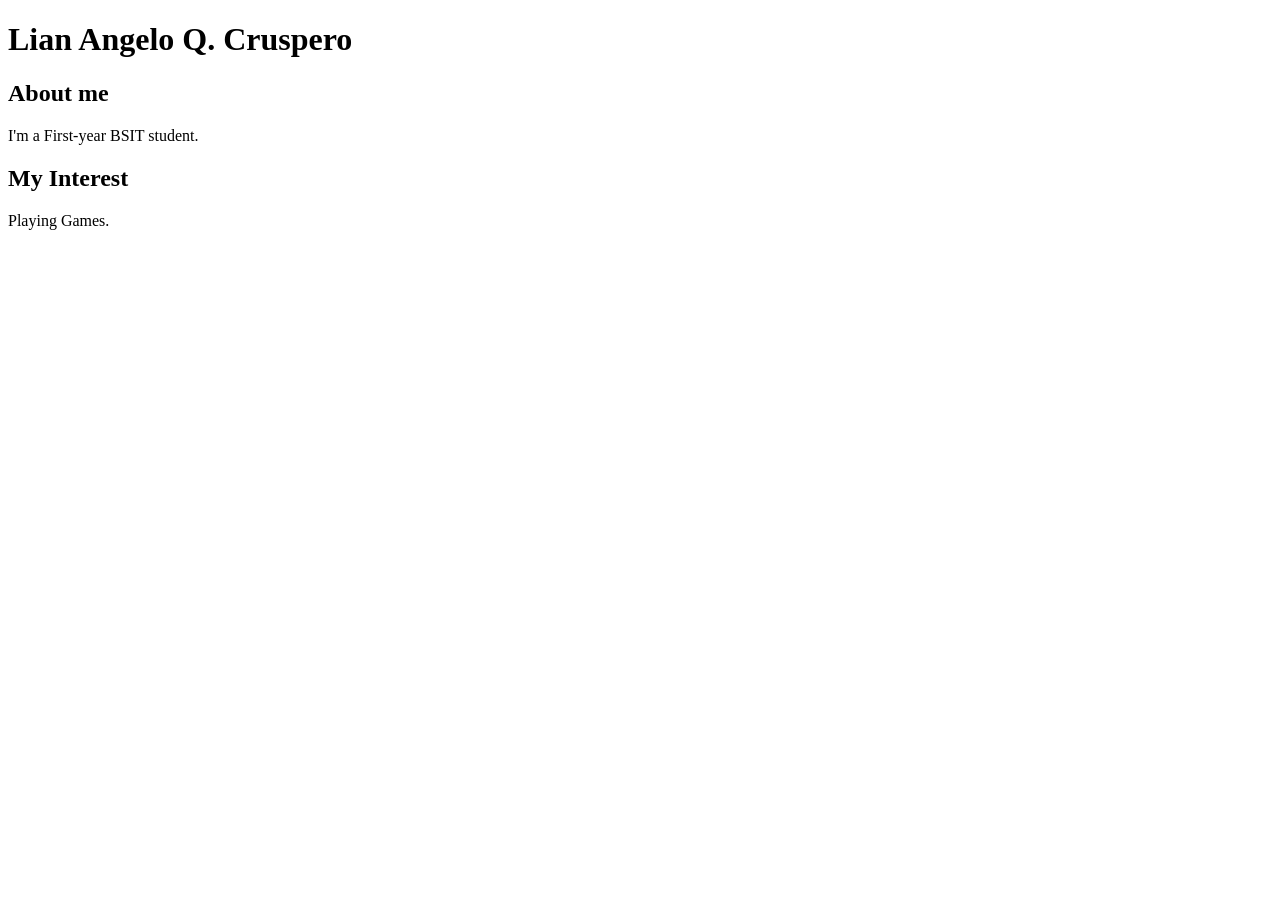
==== HTML-Lesson-1/index.html @ f141fc03 "NEW line" ====
<!DOCTYPE html>
<html lang="en">
    <head>
    <title>Website.Lian</title>
    <meta charset="UTF-8">
    <meta name="viewport" content="width=device-width, initial-scale=1.0">
    <meta name="keyworfs" content="HTML">
    <meta name="description" content="This is my portfolio website.">    
    </head>
    <body>
        <h1>Lian Angelo Q. Cruspero</h1>
        <h2>About me</h2>
        <p>I'm a First-year BSIT student.</p>

        <h2>My Interest</h2>
        <p>Playing Games.</p>
        <p></p>


    </body>
</html>
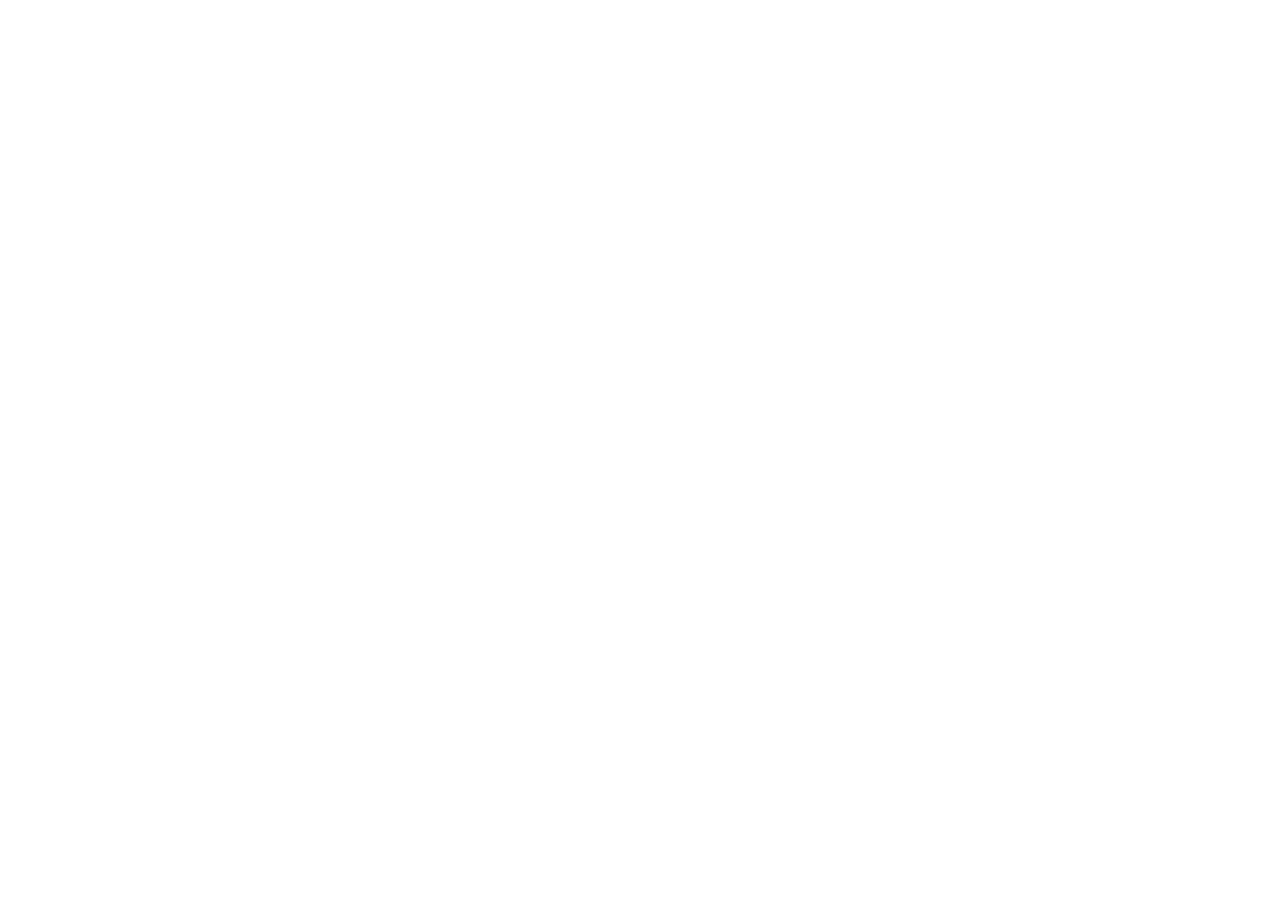
==== commit ea138036: "loops + arrays" ====
--- a/HTML-Lesson-1/index.html
+++ b/HTML-Lesson-1/index.html
@@ -5,17 +5,19 @@
     <meta charset="UTF-8">
     <meta name="viewport" content="width=device-width, initial-scale=1.0">
     <meta name="keyworfs" content="HTML">
-    <meta name="description" content="This is my portfolio website.">    
+    <meta name="description" content="This is my portfolio website.">
+    <link rel="stylesheet" href="style.css"/>
+    <link rel="preconnect" href="https://fonts.googleapis.com" />
+    <link rel="preconnect" href="https://fonts.gstatic.com" crossorigin />
+    <link
+      href="https://fonts.googleapis.com/css2?family=Aldrich&family=Pixelify+Sans:wght@400..700&display=swap"
+      rel="stylesheet"
+    />
+
+    <title>Document</title>    
     </head>
     <body>
-        <h1>Lian Angelo Q. Cruspero</h1>
-        <h2>About me</h2>
-        <p>I'm a First-year BSIT student.</p>
-
-        <h2>My Interest</h2>
-        <p>Playing Games.</p>
-        <p></p>
-
-
+        
+        
     </body>
 </html>
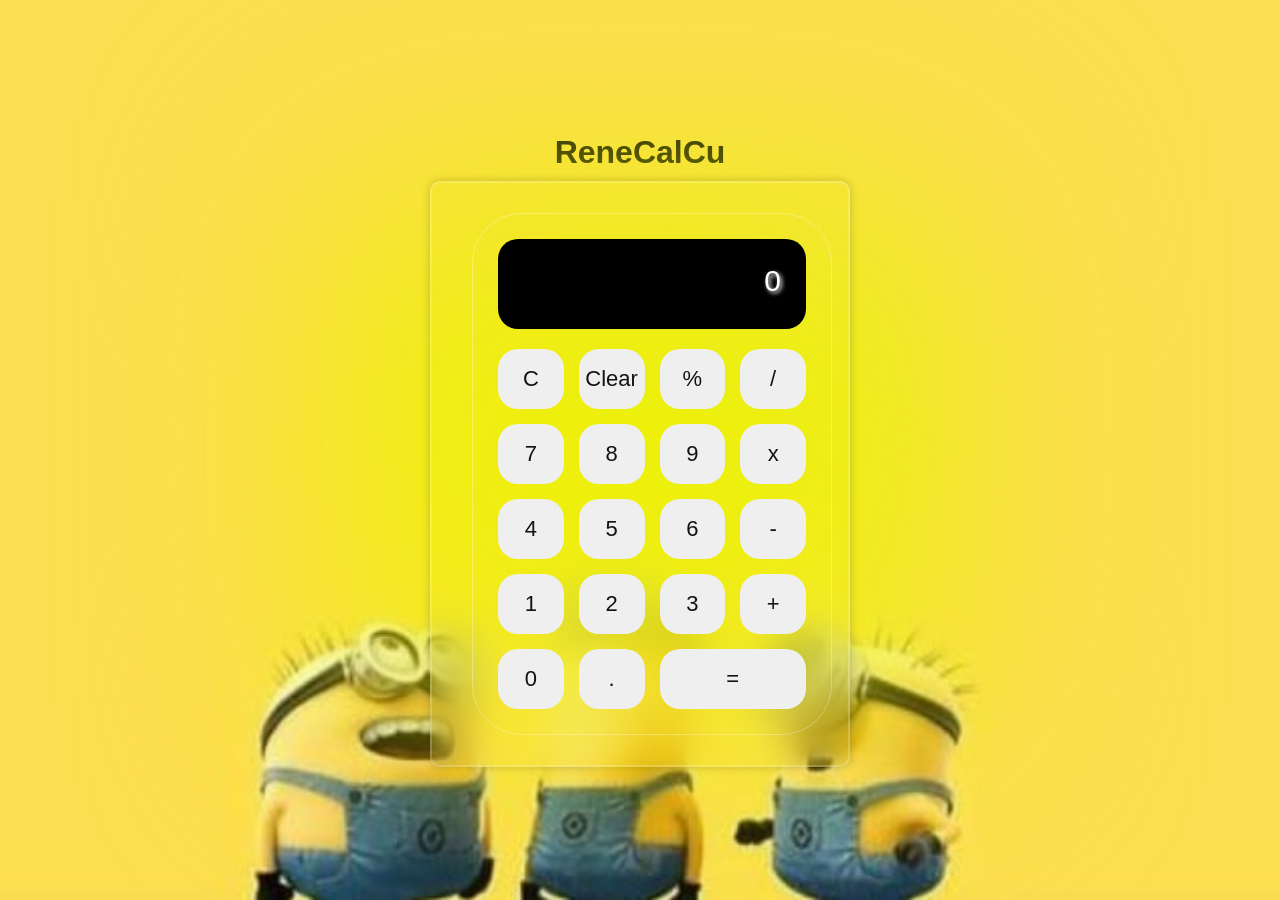
==== commit b426a483: "LIAN GWAPO" ====
--- a/HTML-Lesson-1/index.html
+++ b/HTML-Lesson-1/index.html
@@ -6,18 +6,57 @@
     <meta name="viewport" content="width=device-width, initial-scale=1.0">
     <meta name="keyworfs" content="HTML">
     <meta name="description" content="This is my portfolio website.">
-    <link rel="stylesheet" href="style.css"/>
-    <link rel="preconnect" href="https://fonts.googleapis.com" />
-    <link rel="preconnect" href="https://fonts.gstatic.com" crossorigin />
-    <link
-      href="https://fonts.googleapis.com/css2?family=Aldrich&family=Pixelify+Sans:wght@400..700&display=swap"
-      rel="stylesheet"
-    />
-
-    <title>Document</title>    
+    <link rel="stylesheet" href="style.css"/>   
+    <link rel="stylesheet" href="https://cdnjs.cloudflare.com/ajax/libs/font-awesome/6.5.2/css/all.min.css">
+    <link href="https://cdn.boxicons.com/3.0.8/fonts/basic/boxicons.min.css" rel="stylesheet">
     </head>
     <body>
+
         
+      <div class="login-container">
+      <h1 class="calculator-title">
+      <i class="bx bx-calculator"></i>ReneCalCu</h1>
+     
+      <div class="wrapper">
+        <div class="circle c1"></div>
+        <div class="circle c2"></div>
         
+        <div class="calculator">
+          <div class="display" id="display">
+            0
+          </div>
+        
+
+        <div class="buttons">
+          <button class="clear" onclick="clearDisplay()">C</button>
+          <button class="backspace" onclick="deleteChar('>')">Clear</button>
+          <button class="operator" onclick="add('%')">%</button>
+          <button class="operator" onclick="add('/')">/</button>
+        
+<button onclick="add('7')">7</button>
+<button onclick="add('8')">8</button>
+<button onclick="add('9')">9</button>
+<button class="operator" onclick="add('X')">x</button>
+
+<button onclick="add('4')">4</button>
+<button onclick="add('5')">5</button>
+<button onclick="add('6')">6</button>
+<button class="operator" onclick="add('-')">-</button>
+
+<button onclick="add('1')">1</button>
+<button onclick="add('2')">2</button>
+<button onclick="add('3')">3</button>
+<button class="operator" onclick="add('+')">+</button>
+
+<button onclick="add('0')">0</button>
+<button onclick="add('.')">.</button>
+<button class="equal" onclick="calculate()">=</button>
+
+        </div>
+      </div>
+    </div>
+    </div>
+  </div>
+     <script src="index.js"></script>
     </body>
 </html>
--- a/HTML-Lesson-1/style.css
+++ b/HTML-Lesson-1/style.css
@@ -0,0 +1,135 @@
+*{
+    margin: 0;
+    padding: 0;
+    box-sizing: border-box;
+    font-family: Arial, sans-serif;
+}
+
+body {
+    height: 100vh;
+    display: flex;
+    justify-content: center;
+    align-items: center;
+    overflow: hidden;
+    background: gray;
+    background: url("min.jpg") no-repeat;
+    background-size: cover;
+    background-position: center;
+
+}
+
+body::before {
+    content:"";
+    position: absolute;
+    width: 600px;
+    height: 500px;
+
+
+background:linear-gradient(45deg,#f3ef06,#e6f10c); 
+    filter: blur(120PX);
+    animation:move 8s infinite alternate;
+
+}
+
+.wrapper {
+    width: 420px;
+    background: transparent;
+    border: 2px solid rgba(255, 255, 255, .2);
+    backdrop-filter: blur(20px);
+    box-shadow: 0 0 10px rgba(0, 0, 0, .2); 
+    color: white;
+    border-radius: 10px;
+    padding: 30px 40px;
+}
+
+
+@keyframes move{
+    from{
+        transform: translate(-200px, -100px);
+    }
+    to{
+        transform: translate(200px, 100px);
+    }
+}
+
+.calculator{
+    position: relative;
+    width: 360px;
+    padding: 25px;
+    border-radius: 50px;
+    background: transparent;
+    backdrop-filter: blur(20px);
+    border: 1px solid rgba(255, 255, 255, 0.3);
+    box-shadow: none;
+    animation: appear 1s ease;
+}
+.login-container {
+    display: flex;
+    flex-direction: column;
+    align-items: center;
+    gap: 10px;
+}
+
+.github-title {
+    color: rgb(56, 53, 53);
+    font-size: 40px;
+    display: flex;
+    align-items: center;
+    gap: 10px;
+    margin: 0;
+}
+
+.github-title i {
+    font-size: 45px;
+}
+@keyframes appear {
+    from{
+        transform:scale(.5);
+        opacity: 0;
+    }
+    to{
+        transform:scale(1);
+        opacity: 1;
+    }
+}
+
+.display {
+    height: 90px;
+    color: white;
+    font-size: 30px;
+    text-align: right;
+    padding: 25px;
+    overflow: hidden;
+    border-radius: 20px;
+    background: rgba(0,0,0,4);
+    box-shadow: none;
+    margin-bottom: 20px;
+    text-shadow: 2px 2px 4px white;
+}
+
+
+.buttons{
+    display: grid;
+    grid-template-columns: repeat(4, 1fr);
+    gap: 15px;
+}
+
+button{
+    height: 60px;
+    border: none;
+    border-radius: 20px;
+    cursor: pointer;
+    color: rgb(20, 19, 19);
+    font-size: 22px;
+}
+button:hover {
+    background-color: rgb(244, 248, 24);
+    color: black;
+    box-shadow: 0 16px 16px 0 rgba(44, 44, 206, 0.6)
+}
+
+.equal{
+    grid-column: span 2;
+}
+
+
